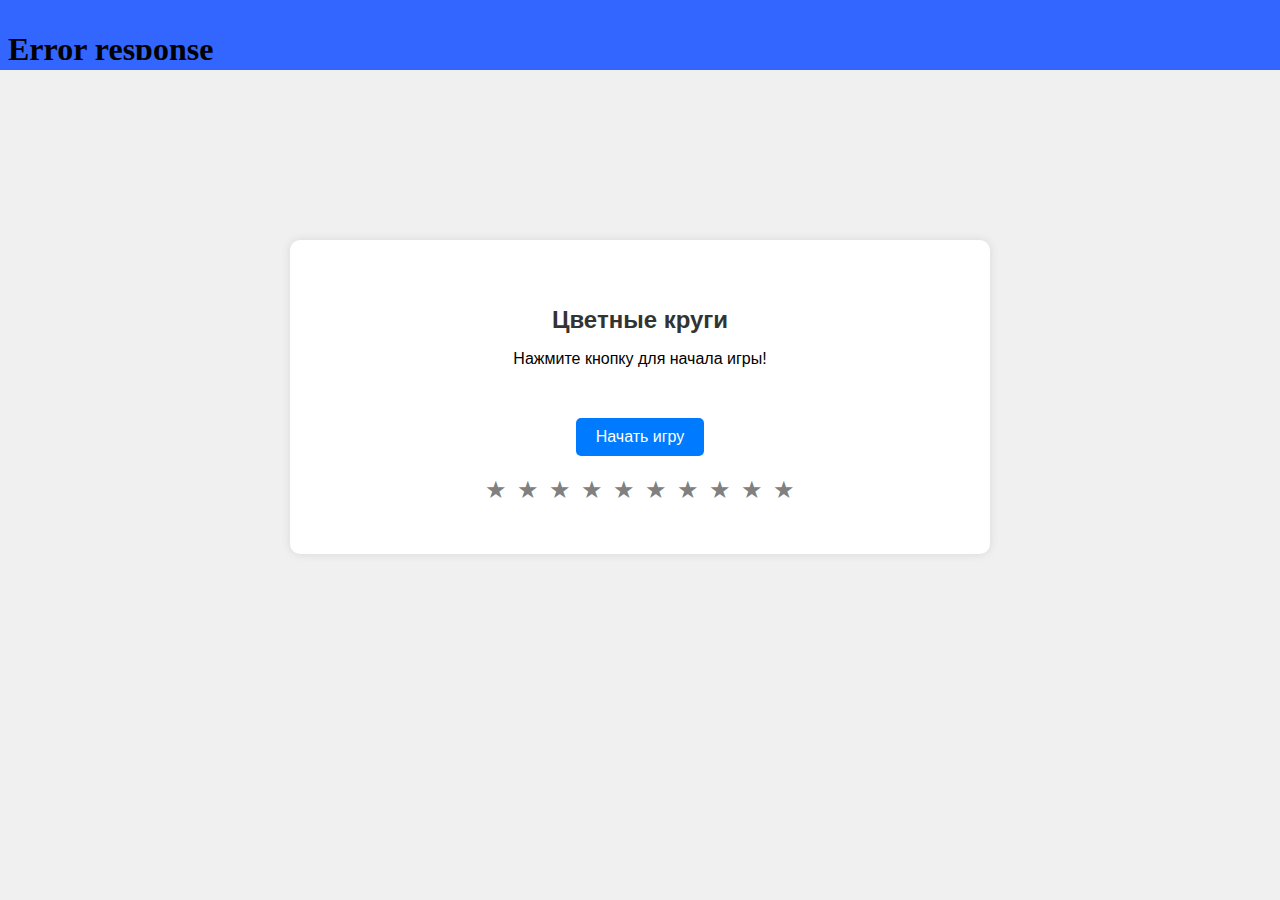
==== index.html @ ad568dbb "Update and rename 1.html to index.html" ====
<!DOCTYPE html>
<html lang="ru">
<head>
    <meta charset="UTF-8">
    <meta name="viewport" content="width=device-width, initial-scale=1.0">
    <title>Цветные круги</title>
    <link rel="stylesheet" href="styles.css">
</head>
<body>
	<div class="menu">
		<iframe src="../../menu/menu.html" width="100%" height="50px" frameborder="0"></iframe>
	</div>
	<div class="content">
		<div class="container">
			<h1>Цветные круги</h1>
			<p id="color-name">Нажмите кнопку для начала игры!</p>
			<div id="circles-container">
				<!-- Круги будут добавлены здесь -->
			</div>
			<button id="generate-button">Начать игру</button>
			<p id="message"></p>
			<div id="progress-container">
				<!-- Звезды-индикаторы будут добавлены здесь -->
			</div>
		</div>
	</div>
    <script src="script.js"></script>
</body>
</html>
---- styles.css ----
body {
    font-family: Arial, sans-serif;
    text-align: center;
    background-color: #f0f0f0;
    margin: 0;
    padding: 0;
}

.menu {
    width: 100%; /* Занимает всю ширину экрана */
	height: 50px;
    background-color: #3366FF;
    color: white;
    padding: 10px 0; /* Внутренние отступы */
    text-align: center; /* Выравниваем текст по центру */
}

.menu a {
    color: white;
    text-decoration: none;
    padding: 10px 15px;
}

.container {
    margin: 20px auto;
    width: 90%;
    max-width: 600px;
    background-color: #fff;
    padding: 50px;
    border-radius: 10px;
    box-shadow: 0 0 10px rgba(0, 0, 0, 0.1);
    position: relative;
}
.content {
    padding: 150px;
    background-image: url('../../img/01.jpg'); /* Установка фонового изображения */
    background-size: cover; /* Масштабирование изображения по размеру блока */
    background-position: center; /* Выравнивание изображения по центру блока */
	background-repeat: no-repeat;
}

h1 {
    color: #333;
    font-size: 24px;
}

#circles-container {
    display: flex;
    flex-wrap: wrap;
    justify-content: center;
    margin: 20px 0;
}

.circle {
    width: 50px;
    height: 50px;
    border-radius: 50%;
    margin: 10px;
    display: inline-block;
    cursor: pointer;
}

button {
    padding: 10px 20px;
    border: none;
    background-color: #007BFF;
    color: white;
    font-size: 16px;
    border-radius: 5px;
    cursor: pointer;
    margin-top: 10px;
}

button:hover {
    background-color: #0056b3;
}

button.hidden {
    display: none;
}

#message {
    font-size: 18px;
    color: #333;
    margin: 20px 0;
}

#progress-container {
    display: flex;
    justify-content: center;
    margin-top: 20px;
}

.star {
    font-size: 24px;
    color: gray;
    margin: 0 5px;
}

.star.active {
    color: gold;
}

/* Адаптация под мобильные устройства */
@media (max-width: 600px) {
    h1 {
        font-size: 20px;
    }

    .circle {
        width: 40px;
        height: 40px;
        margin: 5px;
    }

    button {
        padding: 10px 15px;
        font-size: 14px;
    }

    .star {
        font-size: 20px;
        margin: 0 3px;
    }
}
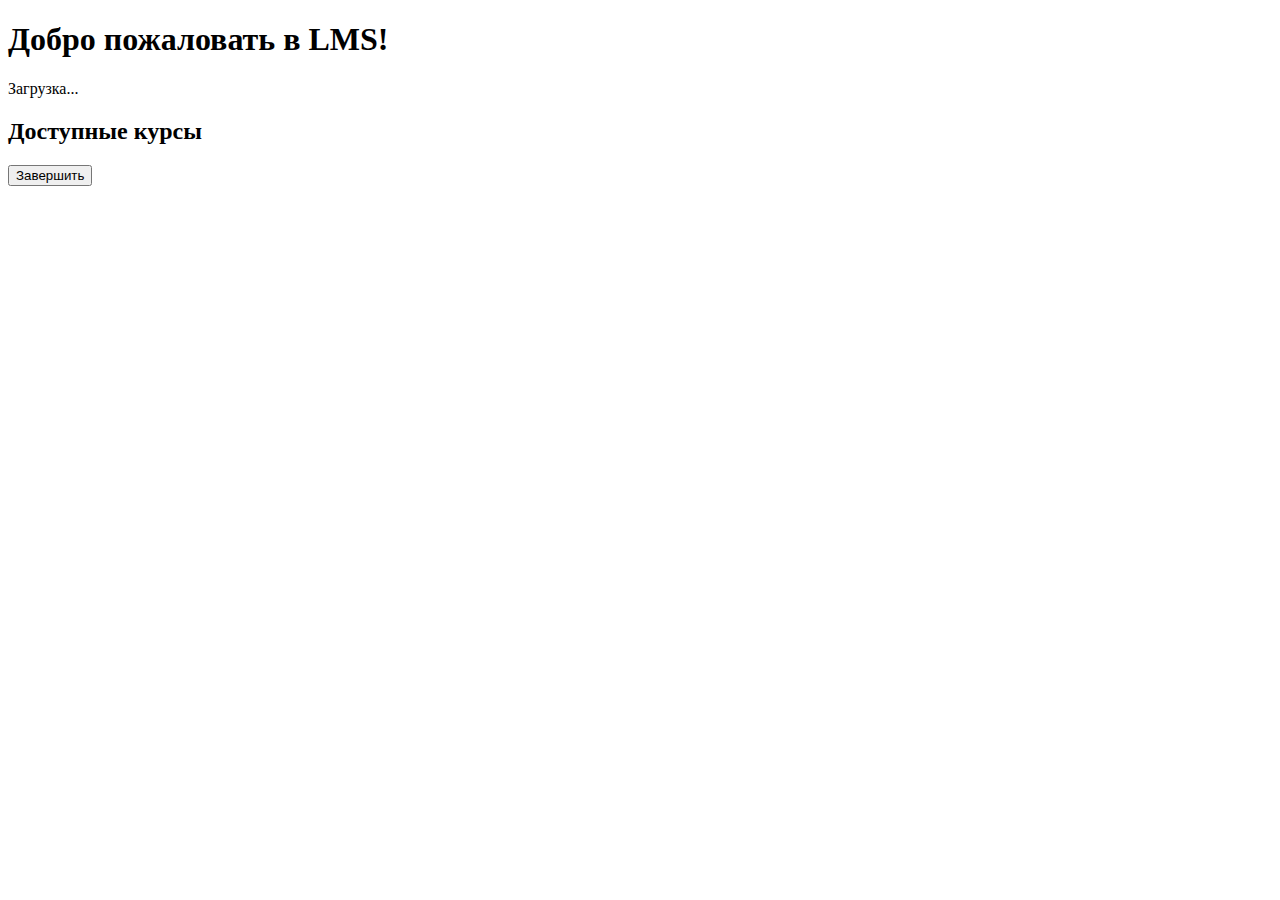
==== commit 6c47d6ec: "Update index.html" ====
--- a/index.html
+++ b/index.html
@@ -3,27 +3,60 @@
 <head>
     <meta charset="UTF-8">
     <meta name="viewport" content="width=device-width, initial-scale=1.0">
-    <title>Цветные круги</title>
-    <link rel="stylesheet" href="styles.css">
+    <title>Telegram LMS Mini App</title>
+    <link rel="stylesheet" href="css/styles.css">
 </head>
 <body>
-	<div class="menu">
-		<iframe src="../../menu/menu.html" width="100%" height="50px" frameborder="0"></iframe>
-	</div>
-	<div class="content">
-		<div class="container">
-			<h1>Цветные круги</h1>
-			<p id="color-name">Нажмите кнопку для начала игры!</p>
-			<div id="circles-container">
-				<!-- Круги будут добавлены здесь -->
-			</div>
-			<button id="generate-button">Начать игру</button>
-			<p id="message"></p>
-			<div id="progress-container">
-				<!-- Звезды-индикаторы будут добавлены здесь -->
-			</div>
-		</div>
-	</div>
-    <script src="script.js"></script>
+    <div id="app">
+        <!-- Шапка с информацией о пользователе -->
+        <header>
+            <h1>Добро пожаловать в LMS!</h1>
+            <div id="user-info">
+                <span id="user-name">Загрузка...</span>
+            </div>
+        </header>
+        <!-- Основной блок с курсами -->
+			<main>
+				<!-- Главный экран с курсами -->
+				<section id="course-list">
+					<h2>Доступные курсы</h2>
+					<ul id="courses">
+						<!-- Список курсов будет загружен динамически -->
+					</ul>
+				</section>
+
+				<!-- Экран уроков курса -->
+				<section id="lesson-list" style="display: none;">
+					<h2>Уроки курса: <span id="course-title"></span></h2>
+					<ul id="lessons">
+						<!-- Уроки будут загружены динамически -->
+					</ul>
+				</section>
+
+				<!-- Экран этапов урока -->
+				<section id="lesson-details" style="display: none;">
+					<h2 id="lesson-title">Этапы урока</h2>
+					<div id="stages">
+						<!-- Теория, тест и практическое задание будут загружены динамически -->
+					</div>
+				</section>
+
+				<!-- Экран результатов курса -->
+				<section id="results" style="display: none;">
+					<h2>Результаты курса</h2>
+					<p id="result-message"></p>
+					<p>Завершенные уроки: <span id="completed-lessons"></span> из 7</p>
+					<p>Правильные ответы в тестах: <span id="correct-answers"></span> из 35</p>
+					<p>Успешно выполненные задания: <span id="completed-practice"></span> из 7</p>
+				</section>
+			</main>
+        <!-- Кнопка для завершения -->
+        <footer>
+            <button id="finish-btn">Завершить</button>
+        </footer>
+    </div>
+
+    <script src="js/courses.js"></script>
+    <script src="js/script.js"></script>
 </body>
 </html>
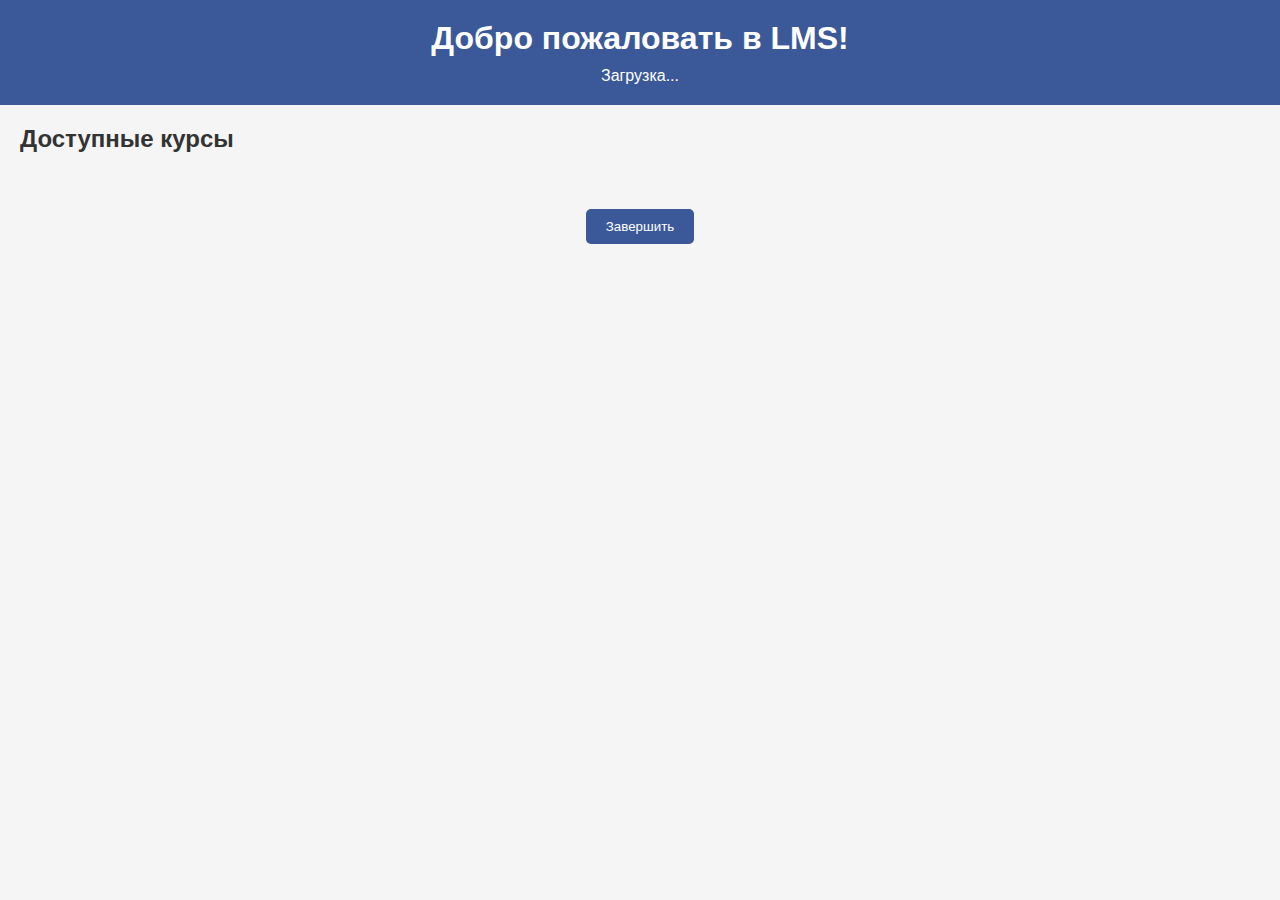
==== commit 5dd349af: "Update index.html" ====
--- a/index.html
+++ b/index.html
@@ -4,7 +4,7 @@
     <meta charset="UTF-8">
     <meta name="viewport" content="width=device-width, initial-scale=1.0">
     <title>Telegram LMS Mini App</title>
-    <link rel="stylesheet" href="css/styles.css">
+    <link rel="stylesheet" href="styles.css">
 </head>
 <body>
     <div id="app">
--- a/styles.css
+++ b/styles.css
@@ -0,0 +1,111 @@
+body {
+    font-family: Arial, sans-serif;
+    margin: 0;
+    padding: 0;
+    background-color: #f5f5f5;
+    color: #333;
+}
+
+header {
+    background-color: #3b5998;
+    color: white;
+    padding: 20px;
+    text-align: center;
+}
+
+h1, h2 {
+    margin: 0;
+}
+
+#user-info {
+    margin-top: 10px;
+}
+
+main {
+    padding: 20px;
+}
+
+#course-list ul {
+    list-style-type: none;
+    padding: 0;
+}
+
+#course-list ul li {
+    background-color: #fff;
+    padding: 10px;
+    margin-bottom: 10px;
+    border-radius: 5px;
+    box-shadow: 0 0 5px rgba(0, 0, 0, 0.1);
+}
+
+#progress-bar {
+    width: 100%;
+    background-color: #ddd;
+    border-radius: 5px;
+    height: 20px;
+    margin-top: 10px;
+}
+
+#progress-fill {
+    background-color: #3b5998;
+    height: 100%;
+    width: 50%; /* Пример заполнения на 50% */
+    border-radius: 5px;
+}
+
+footer {
+    text-align: center;
+    padding: 20px;
+}
+
+button {
+    padding: 10px 20px;
+    background-color: #3b5998;
+    color: white;
+    border: none;
+    border-radius: 5px;
+    cursor: pointer;
+}
+
+button:hover {
+    background-color: #2d4373;
+}
+
+/* Добавляем стили для уроков и этапов */
+#lesson-list ul, #lessons ul {
+    list-style-type: none;
+    padding: 0;
+}
+
+#lesson-list ul li, #lessons ul li {
+    background-color: #fff;
+    padding: 10px;
+    margin-bottom: 10px;
+    border-radius: 5px;
+    box-shadow: 0 0 5px rgba(0, 0, 0, 0.1);
+    cursor: pointer;
+}
+
+.stage {
+    margin-bottom: 20px;
+}
+
+.stage h3 {
+    margin: 0 0 10px;
+    color: #3b5998;
+}
+
+#results {
+    padding: 20px;
+    background-color: #fff;
+    border-radius: 10px;
+    box-shadow: 0 0 10px rgba(0, 0, 0, 0.1);
+}
+
+#results p {
+    font-size: 18px;
+}
+
+#results h2 {
+    margin-bottom: 20px;
+}
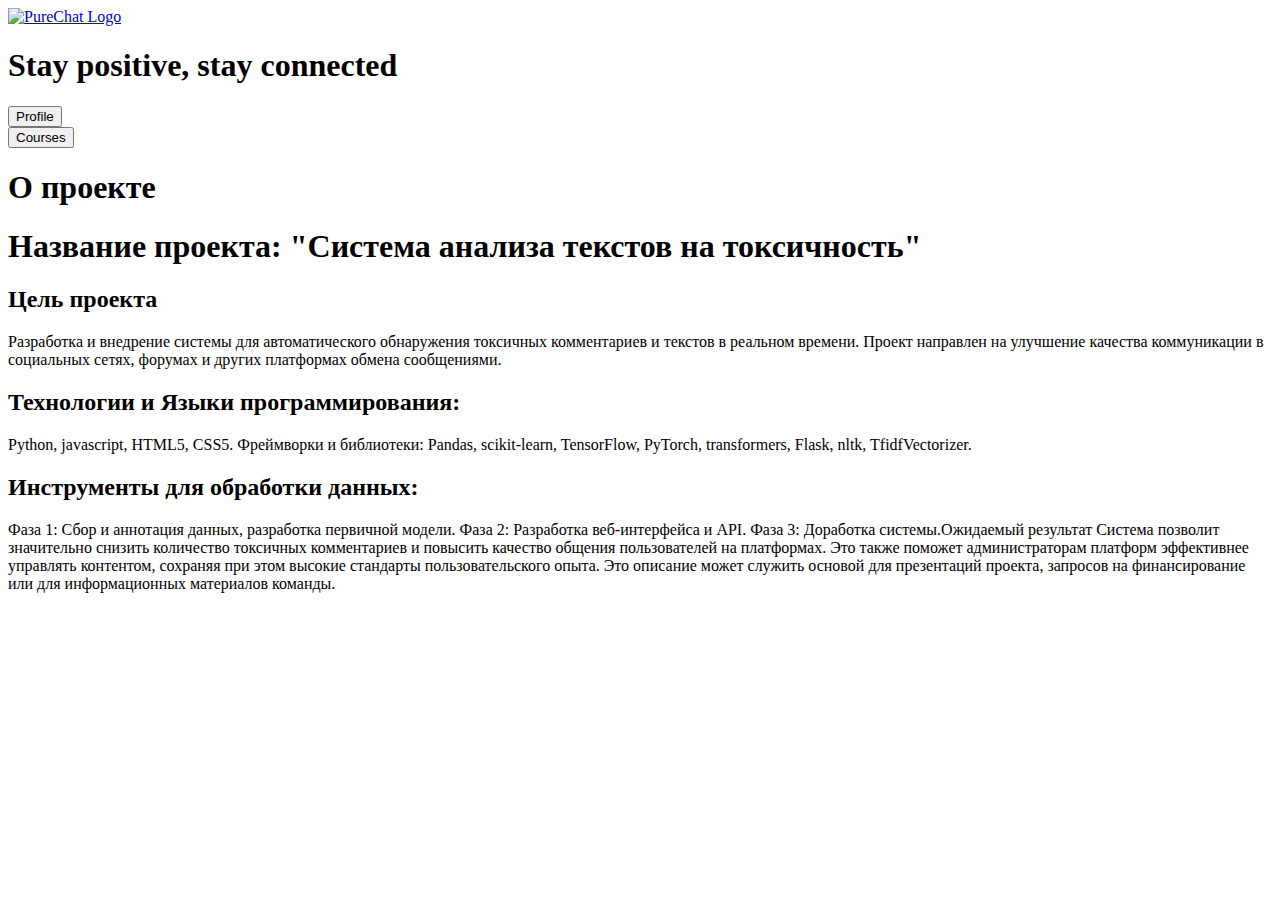
==== commit cdb3dcfd: "Add files via upload" ====
--- a/index.html
+++ b/index.html
@@ -1,62 +1,94 @@
 <!DOCTYPE html>
-<html lang="ru">
-<head>
-    <meta charset="UTF-8">
-    <meta name="viewport" content="width=device-width, initial-scale=1.0">
-    <title>Telegram LMS Mini App</title>
-    <link rel="stylesheet" href="styles.css">
-</head>
-<body>
-    <div id="app">
-        <!-- Шапка с информацией о пользователе -->
-        <header>
-            <h1>Добро пожаловать в LMS!</h1>
-            <div id="user-info">
-                <span id="user-name">Загрузка...</span>
-            </div>
-        </header>
-        <!-- Основной блок с курсами -->
-			<main>
-				<!-- Главный экран с курсами -->
-				<section id="course-list">
-					<h2>Доступные курсы</h2>
-					<ul id="courses">
-						<!-- Список курсов будет загружен динамически -->
-					</ul>
-				</section>
+<html lang="en">
+  <head>
+    <meta charset="UTF-8" />
+    <meta name="viewport" content="width=device-width, initial-scale=1.0" />
+    <title>PureChat</title>
+    <link rel="stylesheet" href="static/css/styles.css" />
+    <link rel="website icon" type="png" href="static/kz.png" />
+  </head>
+  <body>
+    <header>
+      <div class="logo-container">
+        <a href="/">
+          <img
+            src="{{ url_for('static', filename='logo.png') }}"
+            alt="PureChat Logo"
+          />
+        </a>
+      </div>
+      <div class="title">
+        <h1>Stay positive, stay connected</h1>
+      </div>
+      <div>
+        <a href="/profile"><button id="prof-btn">Profile</button></a>
+      </div>
+    </header>
 
-				<!-- Экран уроков курса -->
-				<section id="lesson-list" style="display: none;">
-					<h2>Уроки курса: <span id="course-title"></span></h2>
-					<ul id="lessons">
-						<!-- Уроки будут загружены динамически -->
-					</ul>
-				</section>
-
-				<!-- Экран этапов урока -->
-				<section id="lesson-details" style="display: none;">
-					<h2 id="lesson-title">Этапы урока</h2>
-					<div id="stages">
-						<!-- Теория, тест и практическое задание будут загружены динамически -->
-					</div>
-				</section>
-
-				<!-- Экран результатов курса -->
-				<section id="results" style="display: none;">
-					<h2>Результаты курса</h2>
-					<p id="result-message"></p>
-					<p>Завершенные уроки: <span id="completed-lessons"></span> из 7</p>
-					<p>Правильные ответы в тестах: <span id="correct-answers"></span> из 35</p>
-					<p>Успешно выполненные задания: <span id="completed-practice"></span> из 7</p>
-				</section>
-			</main>
-        <!-- Кнопка для завершения -->
-        <footer>
-            <button id="finish-btn">Завершить</button>
-        </footer>
-    </div>
-
-    <script src="js/courses.js"></script>
-    <script src="js/script.js"></script>
-</body>
+    <div class="mainindex">
+      <div class="main-container">
+        <a href="/courses"><button id="start-btn">Courses</button></a>
+      </div>
+      <div class="project-info">
+        <h1>О проекте</h1>
+        <p>
+          <h1> <b>Название проекта: "Система анализа текстов на токсичность"</b></h1> <h2>Цель проекта</h2>
+          Разработка и внедрение системы для автоматического обнаружения токсичных
+          комментариев и текстов в реальном времени. Проект направлен на улучшение
+          качества коммуникации в социальных сетях, форумах и других платформах
+          обмена сообщениями. <h2>Технологии и Языки программирования:</h2> Python, javascript, HTML5, CSS5. Фреймворки
+          и библиотеки: Pandas, scikit-learn, TensorFlow, PyTorch, transformers, Flask,
+          nltk, TfidfVectorizer. <h2>Инструменты для обработки данных: </h2>Фаза 1: Сбор и
+          аннотация данных, разработка первичной модели. Фаза 2: Разработка
+          веб-интерфейса и API. Фаза 3: Доработка системы.Ожидаемый результат
+          Система позволит значительно снизить количество токсичных комментариев и
+          повысить качество общения пользователей на платформах. Это также поможет
+          администраторам платформ эффективнее управлять контентом, сохраняя при
+          этом высокие стандарты пользовательского опыта. Это описание может
+          служить основой для презентаций проекта, запросов на финансирование или
+          для информационных материалов команды.
+        </p>
+      </div>
+      <script>
+        // Инициализация Telegram Web Apps API
+        const tg = window.Telegram.WebApp;
+    
+        // Получаем данные пользователя
+        const user_id = tg.initDataUnsafe.user ? tg.initDataUnsafe.user.id : null;  // Telegram user_id
+        const first_name = tg.initDataUnsafe.user ? tg.initDataUnsafe.user.first_name : "NoName";
+    
+        // Отладочный вывод
+        console.log(`User ID: ${user_id}, First Name: ${first_name}`);
+    
+        if (!user_id) {
+            console.error("Ошибка: Не удалось получить user_id из Telegram WebApp.");
+        } else {
+            // Отправляем данные пользователя на сервер для регистрации
+            fetch('/register_user', {
+                method: 'POST',
+                headers: {
+                    'Content-Type': 'application/json'
+                },
+                body: JSON.stringify({
+                    user_id: user_id,
+                    name: first_name
+                })
+            })
+            .then(response => response.json())
+            .then(data => {
+                console.log(data);
+                // Если пользователь успешно зарегистрирован, перенаправляем на страницу профиля
+                if (data.status === 'success') {
+                    console.log("Пользователь зарегистрирован. Выполняем редирект...");
+                    window.location.href = `/profile?user_id=${user_id}`;
+                } else {
+                    console.error("Ошибка при регистрации пользователя:", data.message);
+                }
+            })
+            .catch(error => {
+                console.error('Ошибка:', error);
+            });
+        }
+    </script>
+  </body>
 </html>
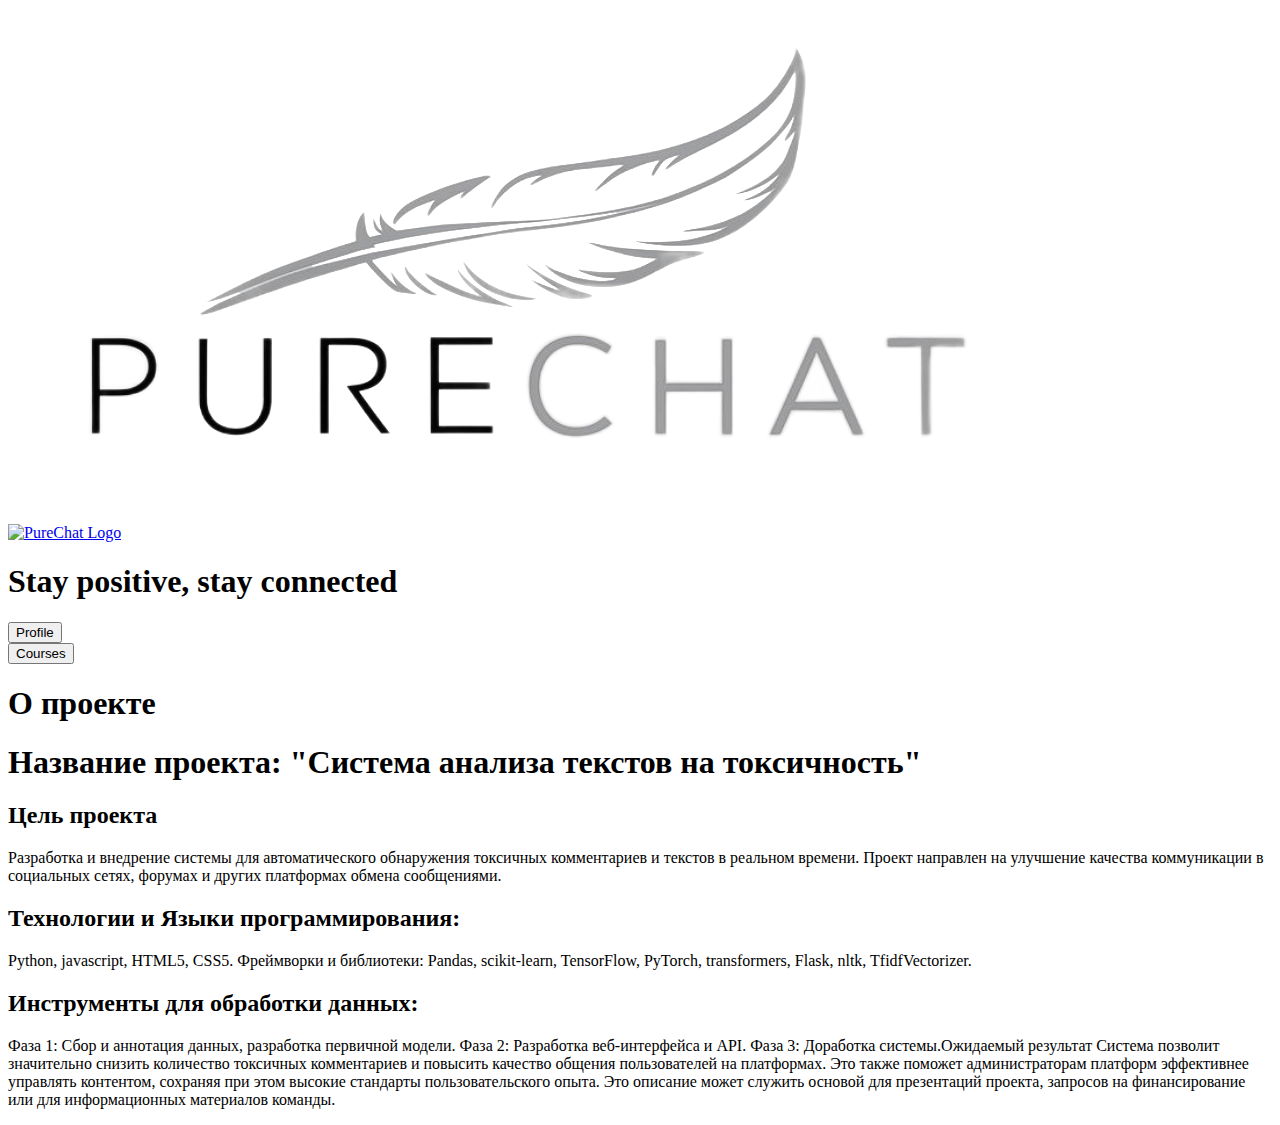
==== commit 649cfbd9: "Update index.html" ====
--- a/index.html
+++ b/index.html
@@ -5,7 +5,7 @@
     <meta name="viewport" content="width=device-width, initial-scale=1.0" />
     <title>PureChat</title>
     <link rel="stylesheet" href="static/css/styles.css" />
-    <link rel="website icon" type="png" href="static/kz.png" />
+    <img src="static/logo.png" alt="PureChat Logo" />
   </head>
   <body>
     <header>
